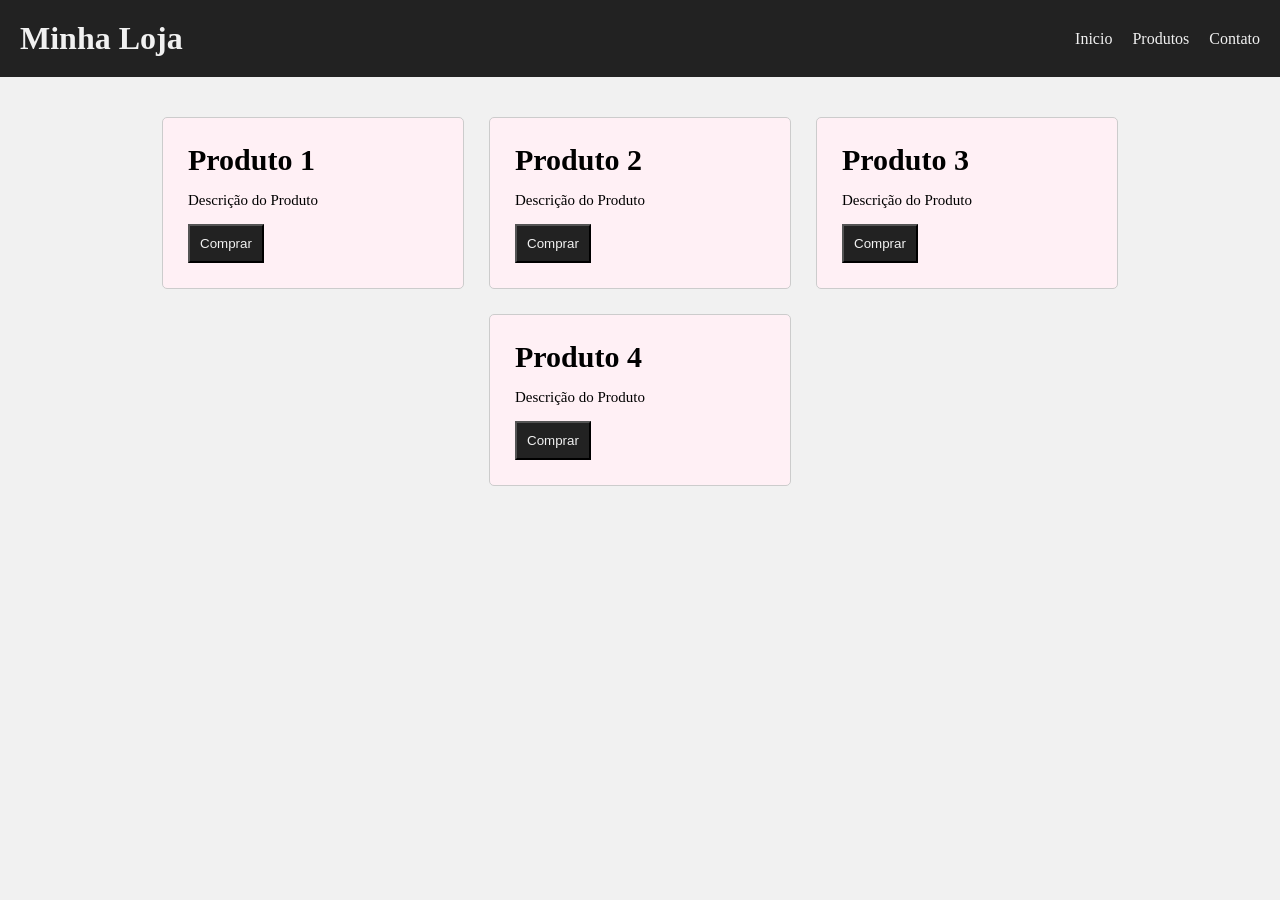
==== aula19/index.html @ 8bc912e6 "Criação de uma pagina de compras com header e main" ====
<!DOCTYPE html>
<html lang="pt-BR">
<head>
    <meta charset="UTF-8">
    <meta name="viewport" content="width=device-width, initial-scale=1.0">
    <link rel="stylesheet" href="style.css">
    <title>Aula Flexbox</title>
</head>
<body>
    <header class="cabecalho">
        <h1>Minha Loja</h1>
        
        <nav class="menu">
            <a href="#">Inicio</a>
            <a href="#">Produtos</a>
            <a href="#">Contato</a>
        </nav>
    </header>

    <main>
        <section class="cards">

            <div class="produtos">
                <h2>Produto 1</h2>
                <p>Descrição do Produto</p>
                <button>Comprar</button>
            </div>

            <div class="produtos">
                <h2>Produto 2</h2>
                <p>Descrição do Produto</p>
                <button>Comprar</button>
            </div>

            <div class="produtos">
                <h2>Produto 3</h2>
                <p>Descrição do Produto</p>
                <button>Comprar</button>
            </div>

            <div class="produtos">
                <h2>Produto 4</h2>
                <p>Descrição do Produto</p>
                <button>Comprar</button>
            </div>
        </section>
    </main>


    <footer></footer>
</body>
</html>
---- aula19/style.css ----
*{
   margin: 0;
   padding: 0; 
}

body{
    font-family: 'Times New Roman', Times, serif;
    background-color: #f1f1f1;
}

.cabecalho{
    background-color: #222;
    color: #f1f1f1;
    padding: 20px;
    display: flex;
    justify-content: space-between;
    align-items: center;
}

.menu{
   display: flex;
   gap: 20px; 
}

.menu a{
   color: #f1f1f1;
   text-decoration: none; 
}

.menu a:hover{
    text-decoration: underline;
    transform: scale(1.20);
    color: #1E90FF;
}

.cards{
    display: flex;
    justify-content: center;
    padding: 40px;
    gap: 25px;
    flex-wrap: wrap;
}

.produtos{
    background-color: #FFF0F5;
    width: 250px;
    padding: 25px;
    border: 1px solid #ccc;
    border-radius: 5px;
}

.produtos h2{
    font-size: 30px;
    margin-bottom: 15px;
}

.produtos p{
    font-size: 15px;
    margin-bottom: 15px;
}

.produtos button{
    padding: 10px;
    background-color: #222;
    color: #f1f1f1;
    cursor: pointer;
}
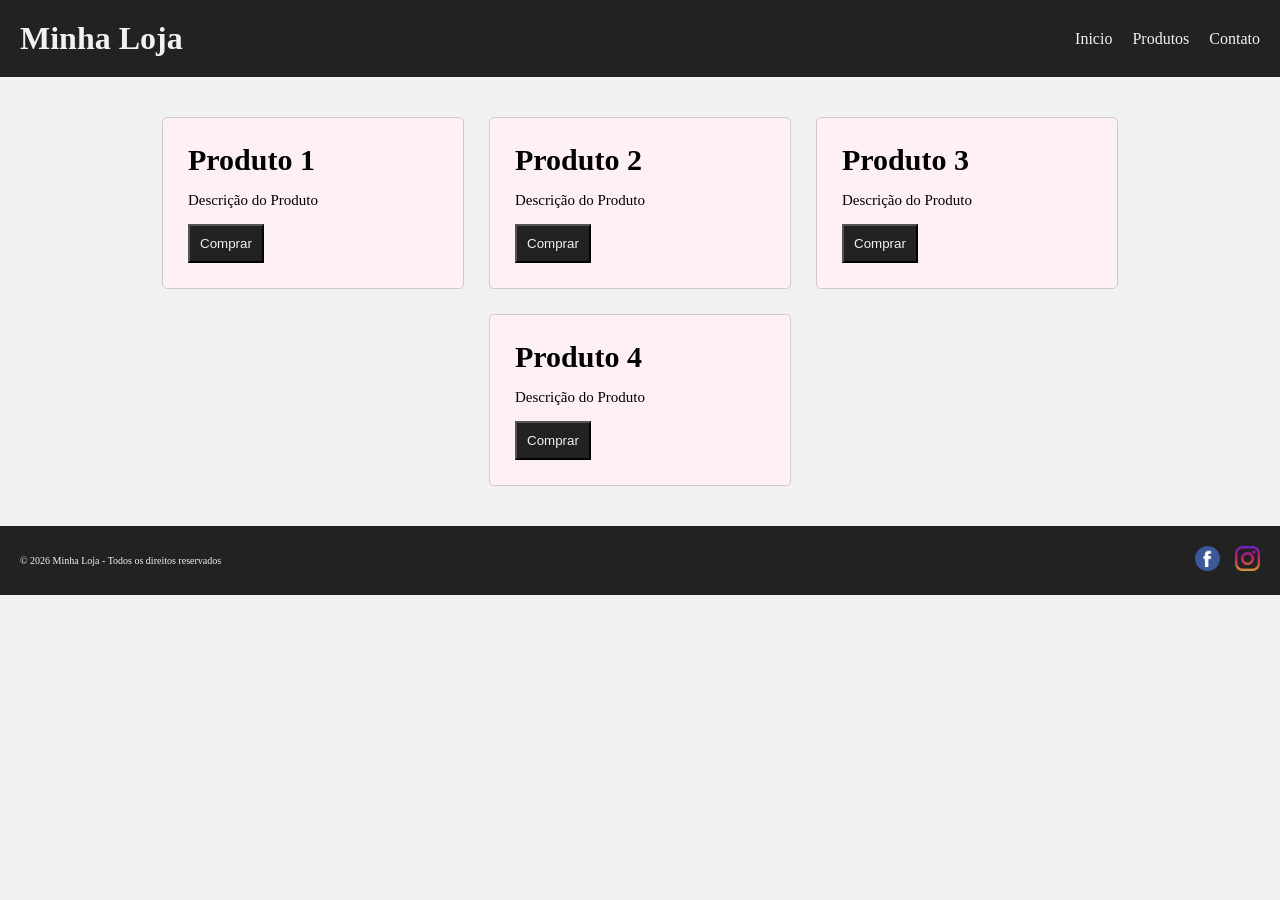
==== commit ba519c17: "conclusão pagina com flexbox" ====
--- a/aula19/index.html
+++ b/aula19/index.html
@@ -47,6 +47,13 @@
     </main>
 
 
-    <footer></footer>
+    <footer class="rodape">
+        <p>&copy; 2026 Minha Loja - Todos os direitos reservados</p>
+
+        <div class="redes-sociais">
+            <a href="#"><img src="./img/facebook.png" alt="logo facebook"></a>
+            <a href="#"><img src="./img/instagram.png" alt="logo instagram"></a>
+        </div>
+    </footer>
 </body>
 </html>
--- a/aula19/style.css
+++ b/aula19/style.css
@@ -64,4 +64,26 @@
     background-color: #222;
     color: #f1f1f1;
     cursor: pointer;
+}
+
+.rodape{
+    background-color: #222;
+    color: #f1f1f1;
+    display: flex;
+    justify-content: space-between;
+    align-items: center;
+    padding: 20px;
+}
+
+.rodape p{
+    font-size: 10px
+}
+
+.redes-sociais{
+    display: flex;
+    gap: 15px;
+}
+
+.redes-sociais img{
+    width: 25px;
 }
